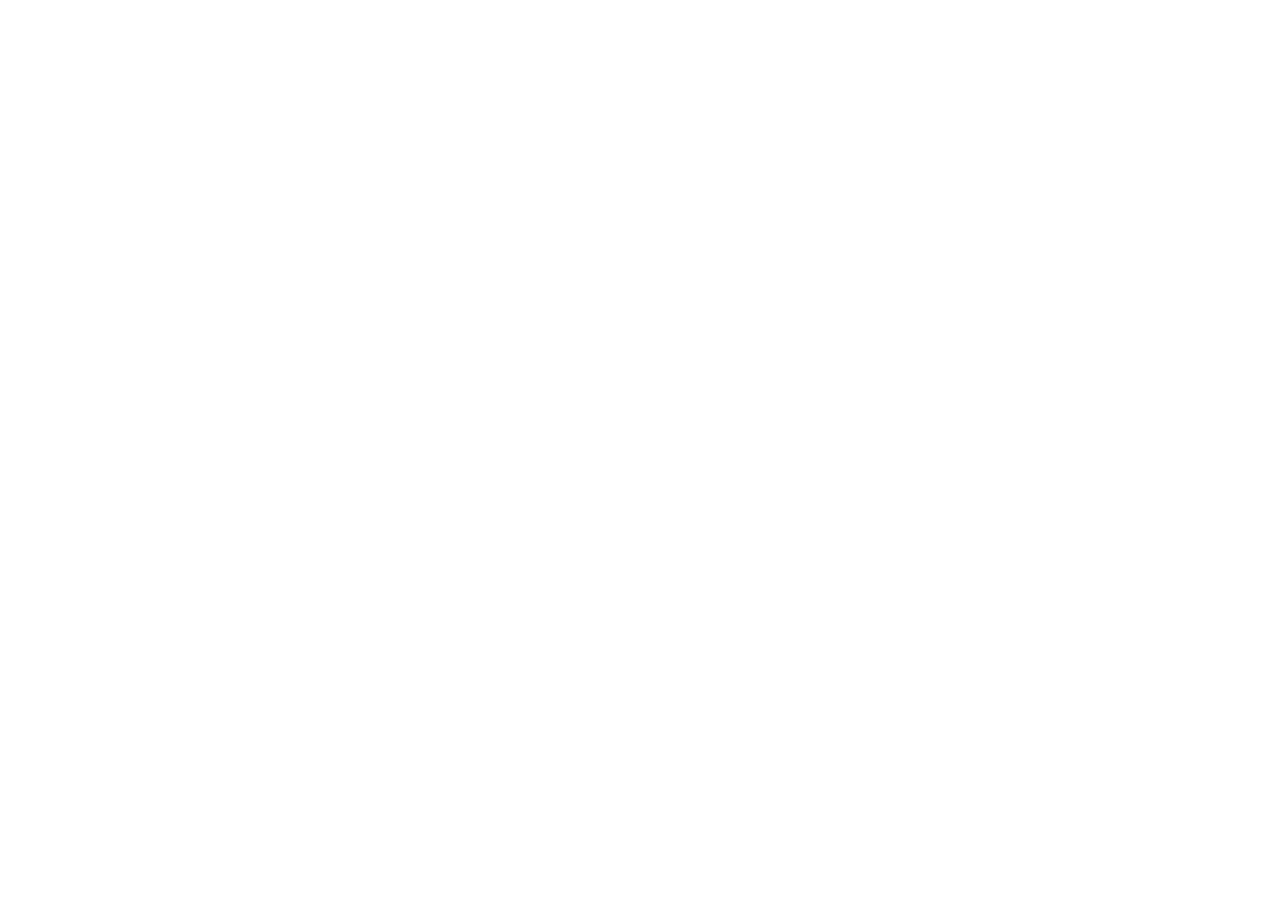
==== public/asteroids.html @ 519e08aa "Snake page loading" ====
<!DOCTYPE html>
<html>
  <head>
    <script src="js/jquery-1.9.1.js"></script>
    <script src="js/inherits.js"></script>
    <script src="js/keymaster.js"></script>
    <script src="js/moving-object.js"></script>
    <script src="js/bullet.js"></script>
    <script src="js/asteroids_game.js"></script>
    <script src="js/asteroid.js"></script>
    <script src="js/ship.js"></script>
    <script src="js/asteroids_app.js"></script>

  </head>
  <body>
    <canvas width="800" height="800" id="canvas"></canvas>
  </body>
</html>
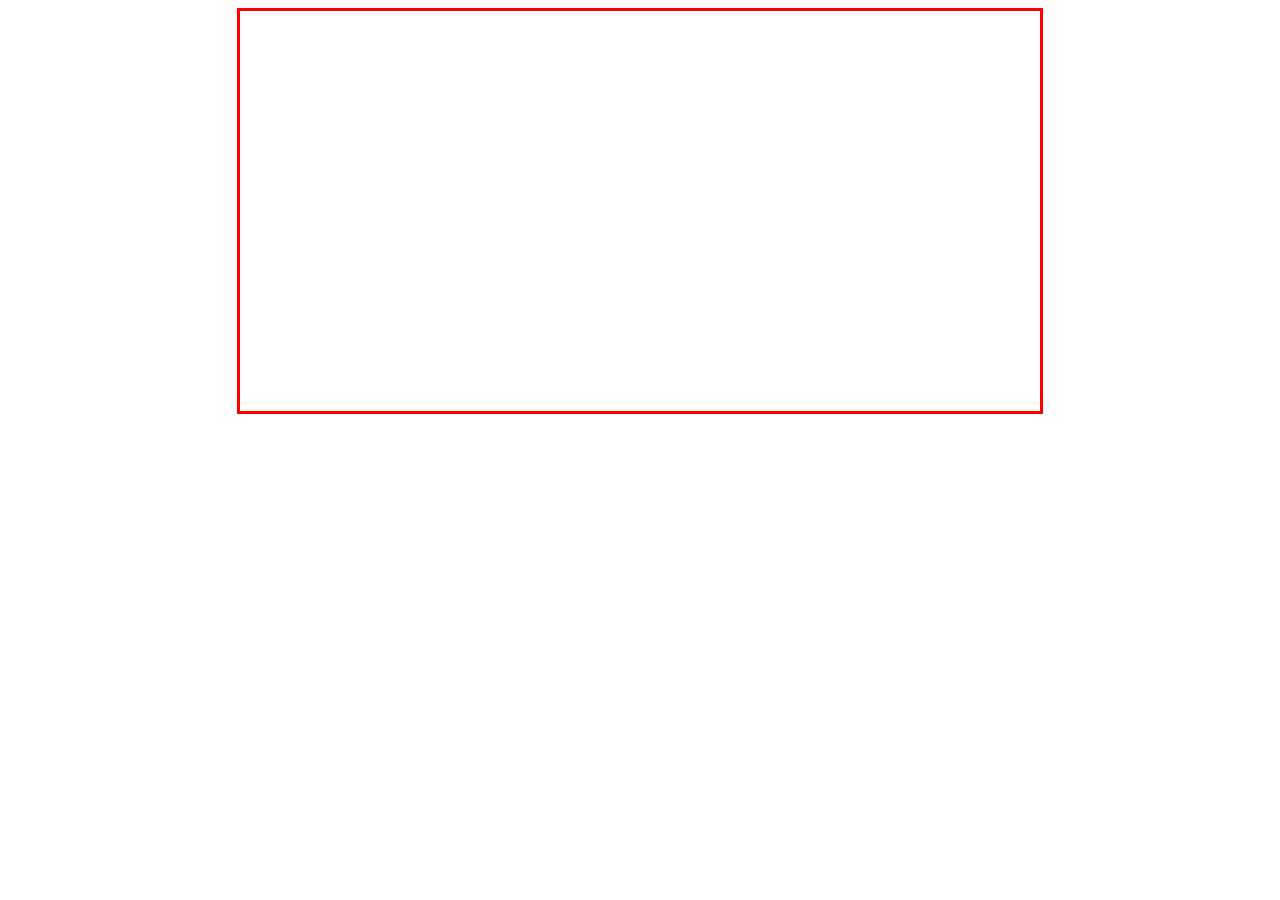
==== commit 032949ff: "Asteroids working, start and restart function" ====
--- a/public/asteroids.html
+++ b/public/asteroids.html
@@ -1,18 +1,21 @@
 <!DOCTYPE html>
 <html>
   <head>
+    <link href="css/stylesheet.css" rel="stylesheet" type="text/css">
     <script src="js/jquery-1.9.1.js"></script>
-    <script src="js/inherits.js"></script>
+    <script src="js/asteroids/inherits.js"></script>
     <script src="js/keymaster.js"></script>
-    <script src="js/moving-object.js"></script>
-    <script src="js/bullet.js"></script>
-    <script src="js/asteroids_game.js"></script>
-    <script src="js/asteroid.js"></script>
-    <script src="js/ship.js"></script>
-    <script src="js/asteroids_app.js"></script>
+    <script src="js/asteroids/moving-object.js"></script>
+    <script src="js/asteroids/bullet.js"></script>
+    <script src="js/asteroids/game.js"></script>
+    <script src="js/asteroids/asteroid.js"></script>
+    <script src="js/asteroids/ship.js"></script>
+    <script src="js/asteroids/app.js"></script>
 
   </head>
   <body>
-    <canvas width="800" height="800" id="canvas"></canvas>
+    <div class="asteroids-container">
+      <canvas width="800" height="400" id="canvas"></canvas>
+    </div>
   </body>
 </html>
--- a/public/css/stylesheet.css
+++ b/public/css/stylesheet.css
@@ -0,0 +1,99 @@
+/* Site Syling */
+
+
+.bored {
+  right: 15px;
+  position: absolute;
+  top: 15px;
+  background-color: white;
+  border: 1px black solid;
+  height: 35px;
+  width: 70px;
+}
+
+.bored:hover {
+   background-color:#e5e5e5;
+    border-color: red;
+    color: red;
+
+}
+
+h1 {
+  color: red;
+}
+
+.bored:active{
+    background-color:#fcfcfc;
+    border-color: red;
+    color: red;
+}
+
+.period {
+  color: black;
+}
+
+/* Snake Styling */
+
+.board {
+  width: 420px;
+  height: 420px;
+  background-color: lightGrey;
+  border: 7px solid black;
+  border-radius: 7px;
+  margin: 0px auto;
+}
+
+.boardPiece {
+  width: 14px;
+  height: 14px;
+  float: left;
+  background-color: lightGrey;
+}
+
+.boardPiece.snake {
+  background-color: black;
+}
+
+.boardPiece.apple {
+  background-color: orange;
+  border-radius: 10px;
+}
+
+.header {
+  padding-top: 0px;
+  margin: 0px auto;
+  text-align: center;
+}
+
+h1 {
+  margin: 0px;
+  font-size: 40px;
+}
+
+h4 {
+  margin: 5px;
+}
+
+.message {
+  height: 40px;
+  margin-top: 10px;
+  margin-bottom: 0px;
+  font-size: 50px;
+  text-align: center;
+  color: red;
+}
+
+.score {
+  margin-top: 20px;
+  font-size: 24px;
+  text-align: center;
+}
+
+/* Asteroids Styling */
+
+.asteroids-container {
+  margin: 0px auto;
+  border: 3px red solid;
+  height: 400px;
+  width: 800px;
+}
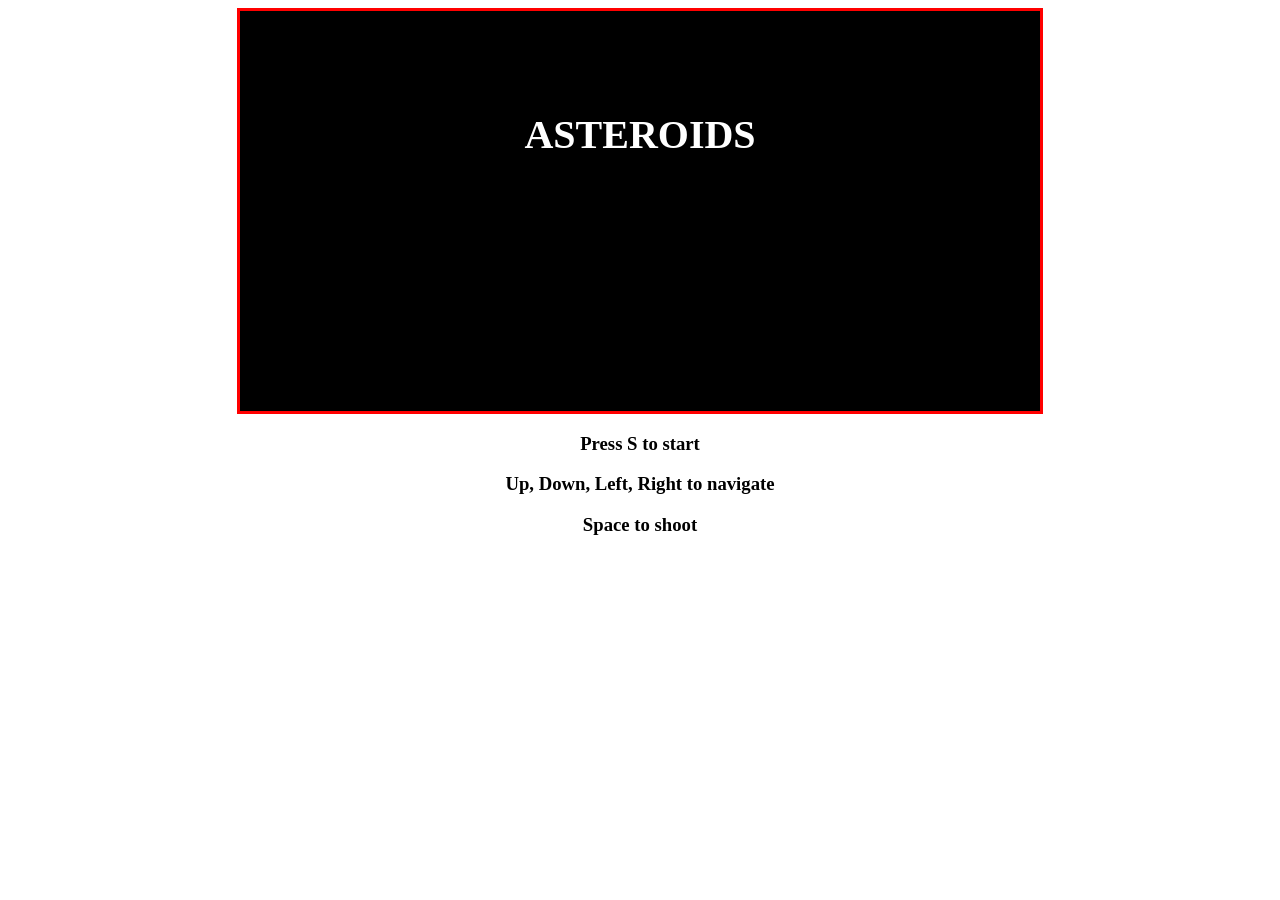
==== commit 30a6b49e: "styled asteroids page, added asteroids button to home page" ====
--- a/public/asteroids.html
+++ b/public/asteroids.html
@@ -15,7 +15,11 @@
   </head>
   <body>
     <div class="asteroids-container">
+      <h1> ASTEROIDS </h1>
       <canvas width="800" height="400" id="canvas"></canvas>
     </div>
+    <h3> Press S to start </h3>
+    <h3> Up, Down, Left, Right to navigate</h3>
+    <h3> Space to shoot </h3>
   </body>
 </html>
--- a/public/css/stylesheet.css
+++ b/public/css/stylesheet.css
@@ -19,7 +19,7 @@
 }
 
 h1 {
-  color: red;
+  color: black;
 }
 
 .bored:active{
@@ -28,8 +28,17 @@
     color: red;
 }
 
+
+.still-bored {
+  top: 60px;
+}
+
 .period {
-  color: black;
+  color: red;
+}
+
+.zyskowsk {
+  color: red;
 }
 
 /* Snake Styling */
@@ -96,4 +105,16 @@
   border: 3px red solid;
   height: 400px;
   width: 800px;
-}+  text-align: center;
+  background-color: black;
+}
+
+.asteroids-container h1 {
+  color:white;
+  padding-top: 100px;
+}
+
+h3 {
+  text-align: center;
+}
+
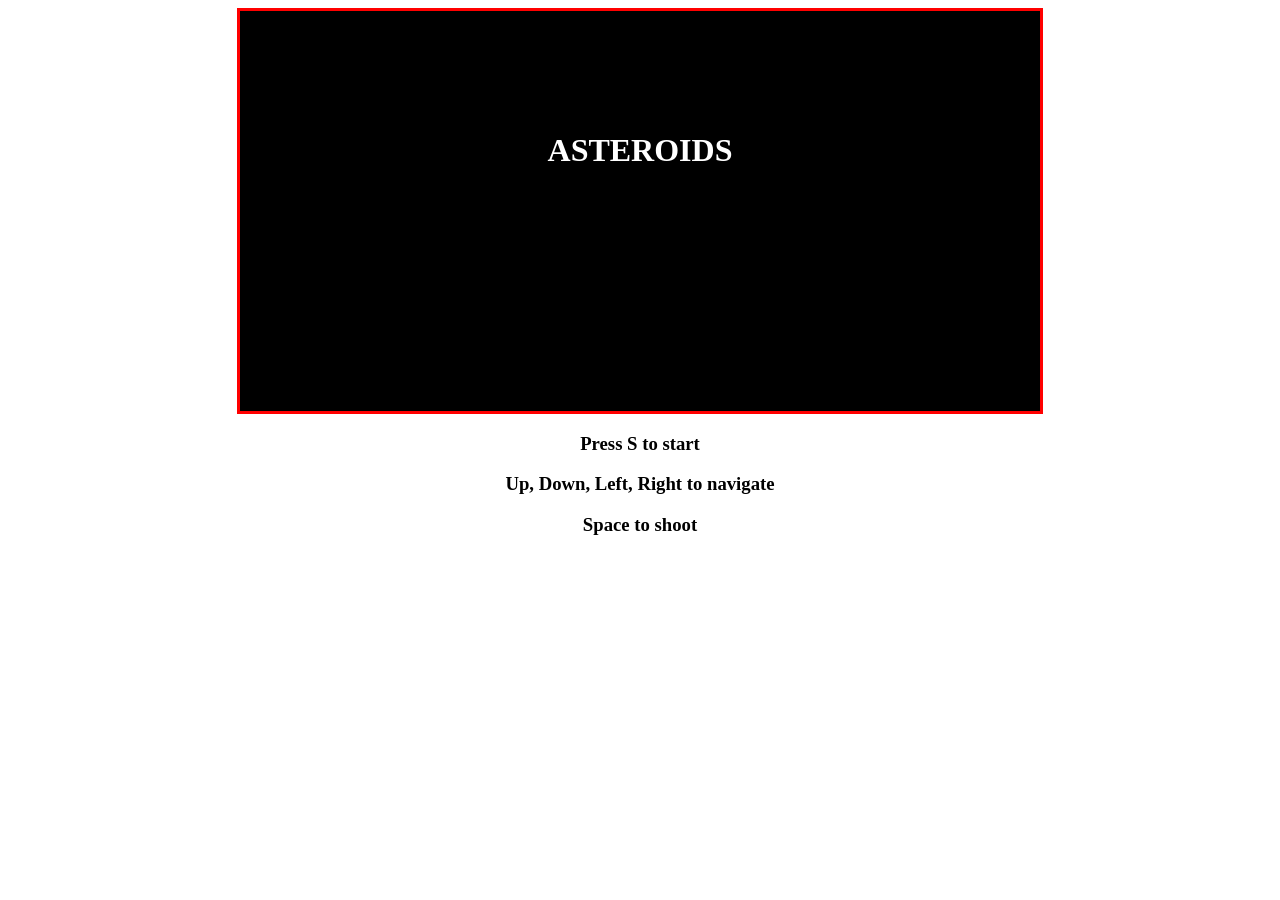
==== commit e9adda90: "Happy with header for now" ====
--- a/public/asteroids.html
+++ b/public/asteroids.html
@@ -1,7 +1,7 @@
 <!DOCTYPE html>
 <html>
   <head>
-    <link href="css/stylesheet.css" rel="stylesheet" type="text/css">
+    <link href="css/asteroids_stylesheet.css" rel="stylesheet" type="text/css">
     <script src="js/jquery-1.9.1.js"></script>
     <script src="js/asteroids/inherits.js"></script>
     <script src="js/keymaster.js"></script>
--- a/public/css/asteroids_stylesheet.css
+++ b/public/css/asteroids_stylesheet.css
@@ -0,0 +1,18 @@
+.asteroids-container {
+  margin: 0px auto;
+  border: 3px red solid;
+  height: 400px;
+  width: 800px;
+  text-align: center;
+  background-color: black;
+}
+
+.asteroids-container h1 {
+  color:white;
+  padding-top: 100px;
+}
+
+h3 {
+  text-align: center;
+}
+
